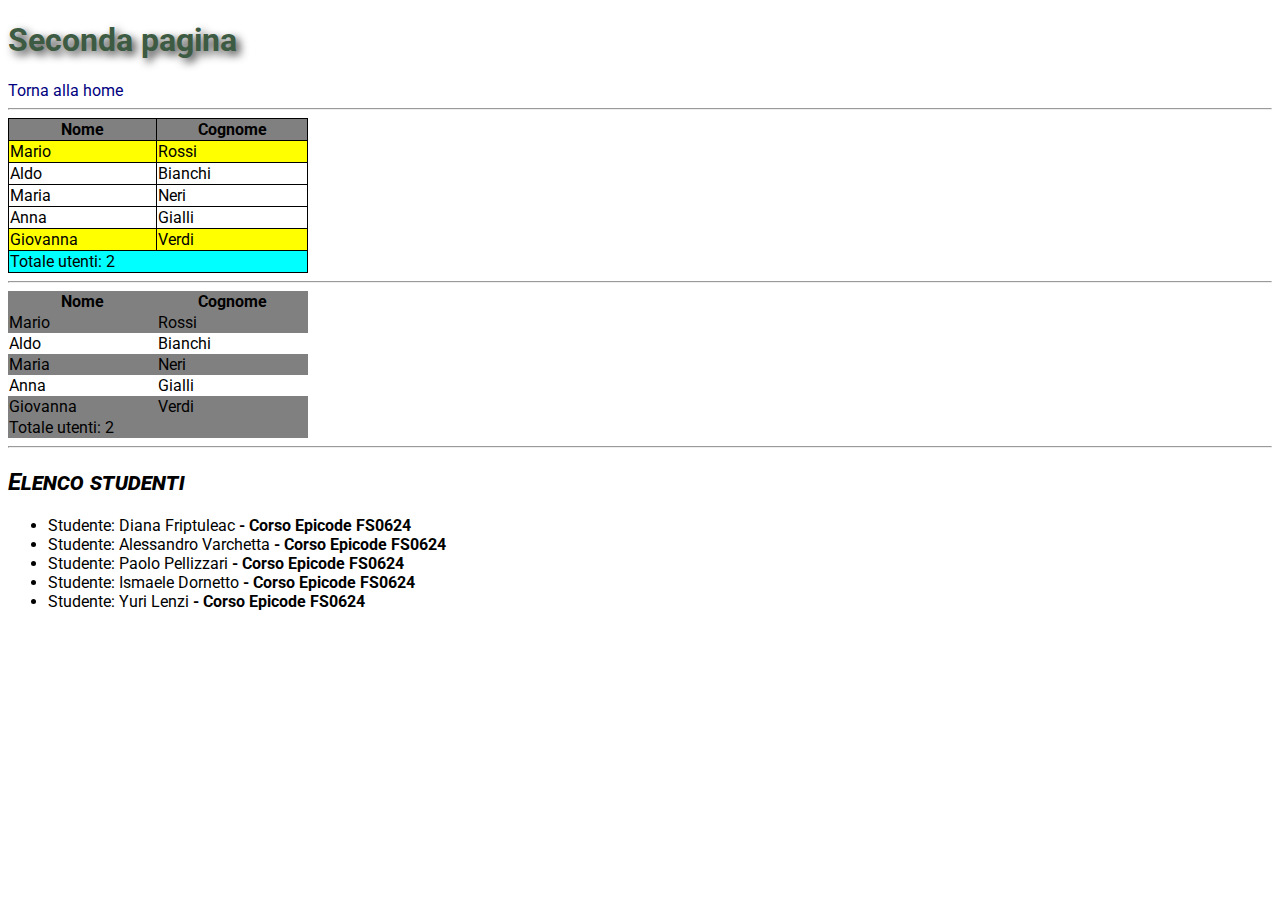
==== seconda.html @ 5eb0bdff "Codice lezione UNIT1 settimana 1 giorno 3" ====
<!DOCTYPE html>
<html lang="it">
	<head>
		<meta charset="UTF-8" />
		<meta name="viewport" content="width=device-width, initial-scale=1.0" />
		<title>Seconda</title>
		<link rel="stylesheet" href="assets/css/style.css" />
	</head>
	<body>
		<h1>Seconda pagina</h1>

		<a href="index.html" title="Home page">Torna alla home</a>

        <hr />

        <table class="child">
            <thead>
                <tr>
                    <th>Nome</th>
                    <th>Cognome</th>
                </tr>
            </thead>
            <tbody>
                <tr>
                    <td>Mario</td>
                    <td>Rossi</td>
                </tr>
                <tr>
                    <td>Aldo</td>
                    <td>Bianchi</td>
                </tr>
                <tr>
                    <td>Maria</td>
                    <td>Neri</td>
                </tr>
                <tr>
                    <td>Anna</td>
                    <td>Gialli</td>
                </tr>
                <tr>
                    <td>Giovanna</td>
                    <td>Verdi</td>
                </tr>
            </tbody>
            <tfoot>
                <tr>
                    <td colspan="2">Totale utenti: 2</td>
                </tr>
            </tfoot>
        </table>

        <hr />

        <table class="alternato">
            <thead>
                <tr>
                    <th>Nome</th>
                    <th>Cognome</th>
                </tr>
            </thead>
            <tbody>
                <tr>
                    <td>Mario</td>
                    <td>Rossi</td>
                </tr>
                <tr>
                    <td>Aldo</td>
                    <td>Bianchi</td>
                </tr>
                <tr>
                    <td>Maria</td>
                    <td>Neri</td>
                </tr>
                <tr>
                    <td>Anna</td>
                    <td>Gialli</td>
                </tr>
                <tr>
                    <td>Giovanna</td>
                    <td>Verdi</td>
                </tr>
            </tbody>
            <tfoot>
                <tr>
                    <td colspan="2">Totale utenti: 2</td>
                </tr>
            </tfoot>
        </table>

        <hr />

        <h2>Elenco studenti</h2>

        <ul class="lista">
            <li>Diana Friptuleac</li>
            <li>Alessandro Varchetta</li>
            <li>Paolo Pellizzari</li>
            <li>Ismaele Dornetto</li>
            <li>Yuri Lenzi</li>
        </ul>

	</body>
</html>
---- assets/css/style.css ----
/* Importazione fonts in CSS */
@import url('https://fonts.googleapis.com/css2?family=Montserrat:ital,wght@0,100..900;1,100..900&family=Roboto:ital,wght@0,100;0,300;0,400;0,500;0,700;0,900;1,100;1,300;1,400;1,500;1,700;1,900&display=swap');

html,
body {
	font-family: 'Roboto', sans-serif;
}

h1 {
	color: #3c5b42;
	text-shadow: 4px 4px 8px #333;
}

h2 {
	font-style: italic;
	font-variant: small-caps;
}

p {
	line-height: 2rem;
	text-indent: 30px;
}

p span {
	font-size: 80px;
	font-family: cursive;
}

.montserrat {
	font-family: 'Montserrat', sans-serif;
}

.grassettone {
	font-weight: 900;
}

/* SELETTORE DI DISCENDENTI */

.discendenti p {
	font-size: 25px;
	color: red;
}

/* SELETTORE DI FIGLI DIRETTI */

.diretti > h4 {
	font-size: 25px;
	color: red;
}

/* SELETTORE DI FRATELLI ADIACENTI */

.adiacenti + h5 {
    text-decoration: underline;
}

/* SELETTORE DI FRATELLI ADIACENTI */

.fratelli ~ h5 {
    text-decoration: underline;
}

a:link, a:visited {
    text-decoration: none;
    color: navy;
}

a:hover {
    text-decoration: underline;
    color: red;
    font-weight: bold;
}

.child, .alternato {
    border-collapse: collapse;
    width: 300px;
}

.child th, .child td {
    border: 1px solid black;
}

.child th {
    background-color: gray;
}

.child tfoot tr {
    background-color: cyan;
}

.child tbody tr:first-child, .child tbody tr:last-child {
    background-color: yellow;
}

.alternato tr:nth-child(odd) {
    background-color: gray;
}

.lista li::before {
    content: 'Studente: ';
}

.lista li::after {
    font-weight: bold;
    content: ' - Corso Epicode FS0624';
}
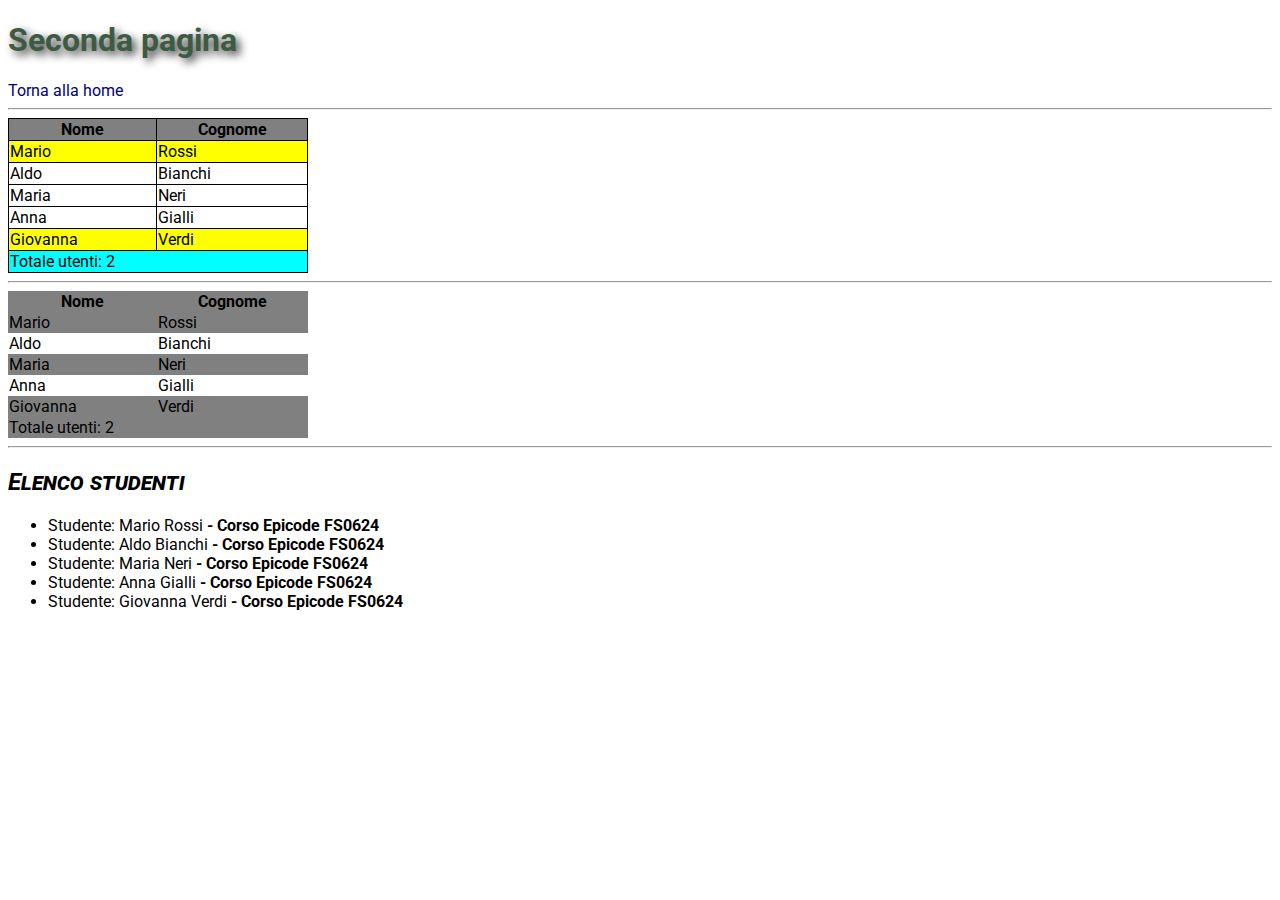
==== commit 31fb4c40: "Commit FS0924" ====
--- a/seconda.html
+++ b/seconda.html
@@ -92,11 +92,11 @@
         <h2>Elenco studenti</h2>
 
         <ul class="lista">
-            <li>Diana Friptuleac</li>
-            <li>Alessandro Varchetta</li>
-            <li>Paolo Pellizzari</li>
-            <li>Ismaele Dornetto</li>
-            <li>Yuri Lenzi</li>
+            <li>Mario Rossi</li>
+            <li>Aldo Bianchi</li>
+            <li>Maria Neri</li>
+            <li>Anna Gialli</li>
+            <li>Giovanna Verdi</li>
         </ul>
 
 	</body>
